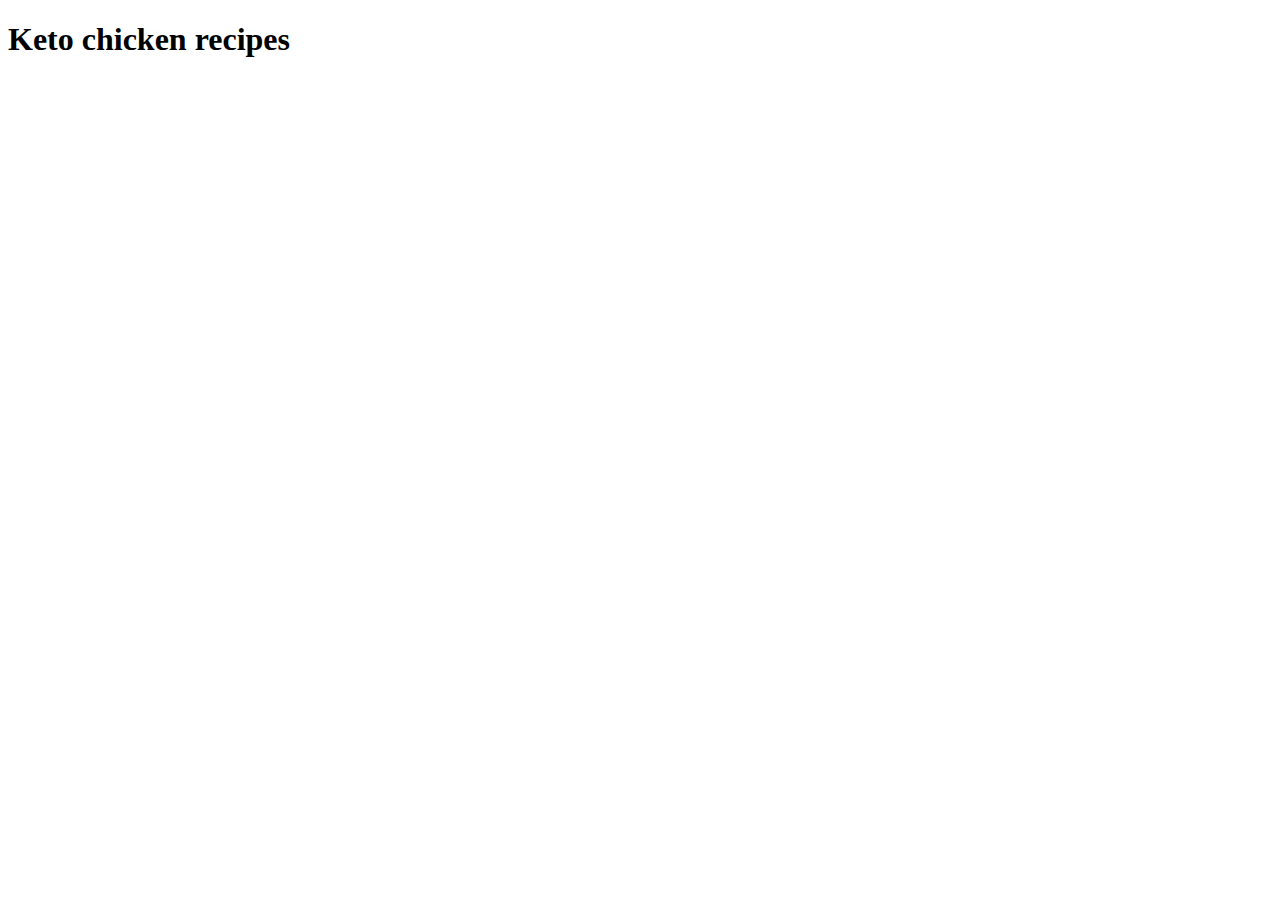
==== recipes/chicken.html @ de70e2f6 "added link to chicken recipe page to in inex.html" ====
<!DOCTYPE html>
<html lang="en">
<head>
    <meta charset="UTF-8">
    <meta http-equiv="X-UA-Compatible" content="IE=edge">
    <meta name="viewport" content="width=<device-width>, initial-scale=1.0">
    <title>Document</title>
</head>
<body>
    <h1>Keto chicken recipes</h1>
</body>
</html>
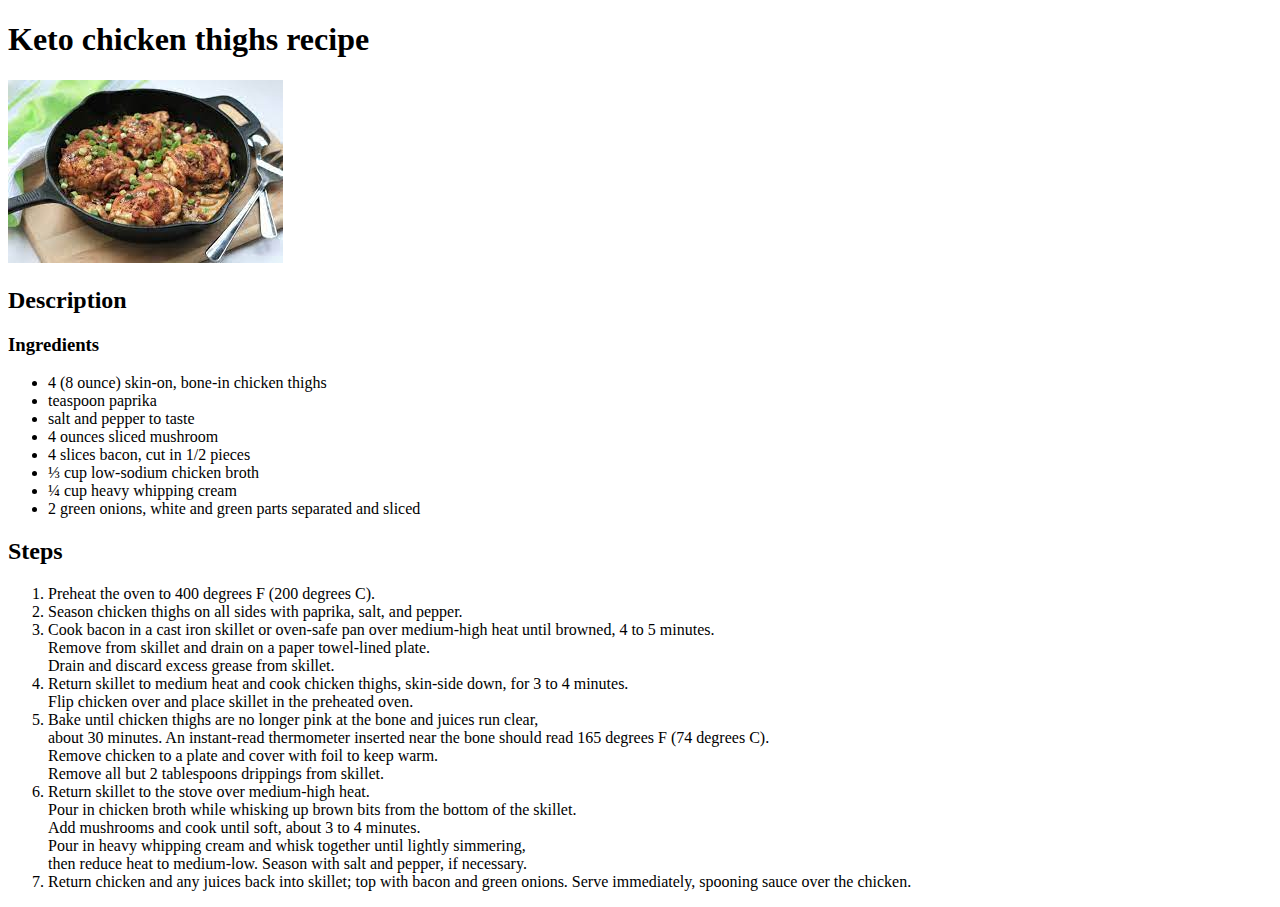
==== commit b90a160b: "Add chicken .html" ====
--- a/recipes/chicken.html
+++ b/recipes/chicken.html
@@ -7,6 +7,33 @@
     <title>Document</title>
 </head>
 <body>
-    <h1>Keto chicken recipes</h1>
+    <h1>Keto chicken thighs recipe</h1>
+    <!--Added image using img element-->
+    <img src="../images/chicken.jpg" alt="keto smothered chicken thighs">
+    <br>
+    <h2>Description</h2>
+    <h3>Ingredients</h3>
+    <!--added unordered list of recipes-->
+    <ul>
+        <li>4 (8 ounce) skin-on, bone-in chicken thighs</li>
+        <li>teaspoon paprika</li>
+        <li>salt and pepper to taste</li>
+        <li>4 ounces sliced mushroom</li>
+        <li>4 slices bacon, cut in 1/2 pieces</li>
+        <li>⅓ cup low-sodium chicken broth </li>
+        <li>¼ cup heavy whipping cream</li>
+        <li>2 green onions, white and green parts separated and sliced</li>
+    </ul>
+    <h2>Steps</h2>
+    <!--Added ordered list-->
+    <ol>
+        <li>Preheat the oven to 400 degrees F (200 degrees C).</li>
+        <li>Season chicken thighs on all sides with paprika, salt, and pepper.</li>
+        <li>Cook bacon in a cast iron skillet or oven-safe pan over medium-high heat until browned, 4 to 5 minutes.<br> Remove from skillet and drain on a paper towel-lined plate.<br> Drain and discard excess grease from skillet.</li>
+        <li>Return skillet to medium heat and cook chicken thighs, skin-side down, for 3 to 4 minutes.<br> Flip chicken over and place skillet in the preheated oven.</li>
+        <li>Bake until chicken thighs are no longer pink at the bone and juices run clear,<br> about 30 minutes. An instant-read thermometer inserted near the bone should read 165 degrees F (74 degrees C).<br> Remove chicken to a plate and cover with foil to keep warm.<br> Remove all but 2 tablespoons drippings from skillet.</li>
+        <li>Return skillet to the stove over medium-high heat.<br> Pour in chicken broth while whisking up brown bits from the bottom of the skillet.<br> Add mushrooms and cook until soft, about 3 to 4 minutes.<br> Pour in heavy whipping cream and whisk together until lightly simmering,<br> then reduce heat to medium-low. Season with salt and pepper, if necessary.</li>
+        <li>Return chicken and any juices back into skillet; top with bacon and green onions. Serve immediately, spooning sauce over the chicken.</li>
+    </ol>
 </body>
 </html>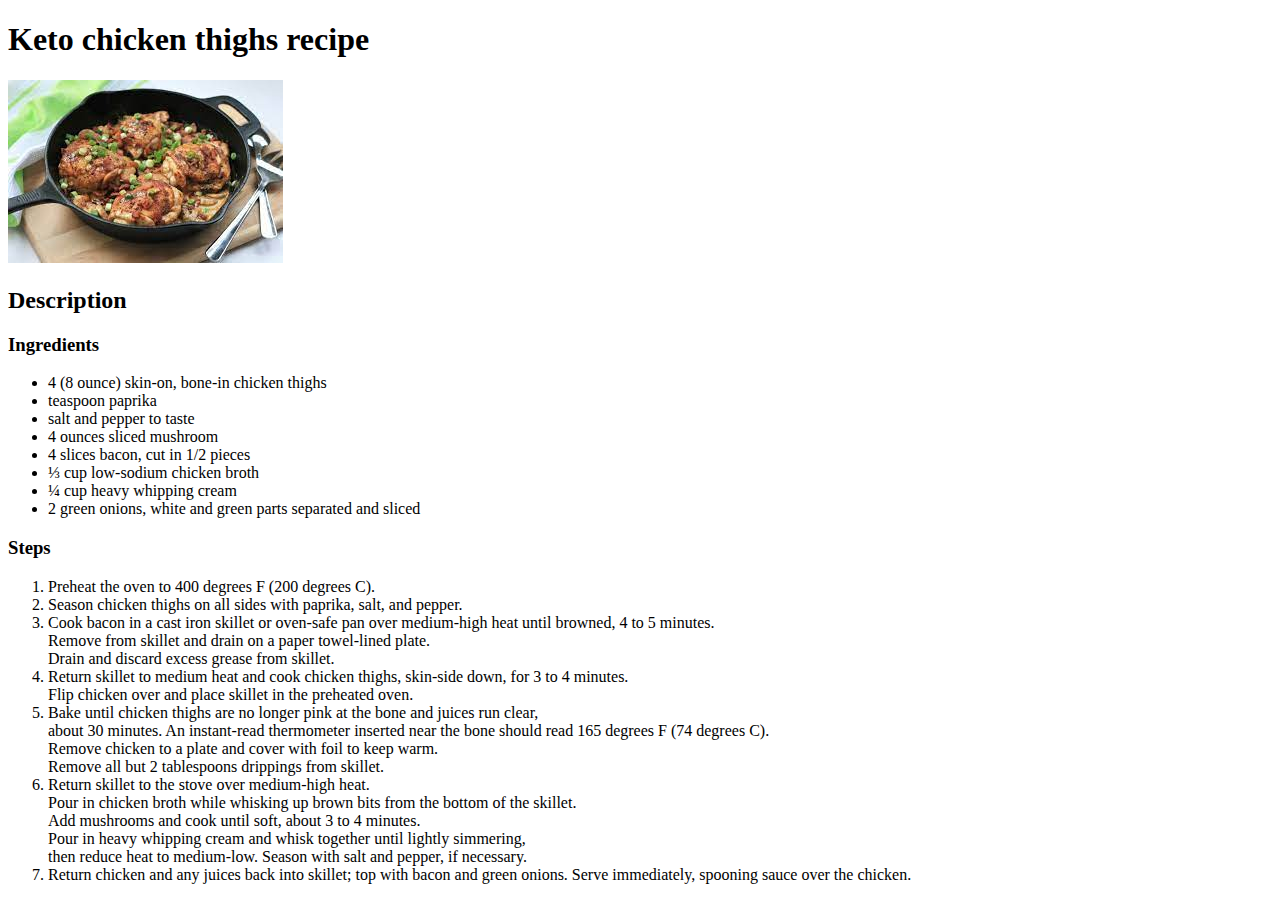
==== commit 532cfbfb: "Added recipes/rolex.html link to index.html" ====
--- a/recipes/chicken.html
+++ b/recipes/chicken.html
@@ -2,9 +2,7 @@
 <html lang="en">
 <head>
     <meta charset="UTF-8">
-    <meta http-equiv="X-UA-Compatible" content="IE=edge">
-    <meta name="viewport" content="width=<device-width>, initial-scale=1.0">
-    <title>Document</title>
+    <title>Chicken Recipe</title>
 </head>
 <body>
     <h1>Keto chicken thighs recipe</h1>
@@ -24,7 +22,7 @@
         <li>¼ cup heavy whipping cream</li>
         <li>2 green onions, white and green parts separated and sliced</li>
     </ul>
-    <h2>Steps</h2>
+    <h3>Steps</h3>
     <!--Added ordered list-->
     <ol>
         <li>Preheat the oven to 400 degrees F (200 degrees C).</li>
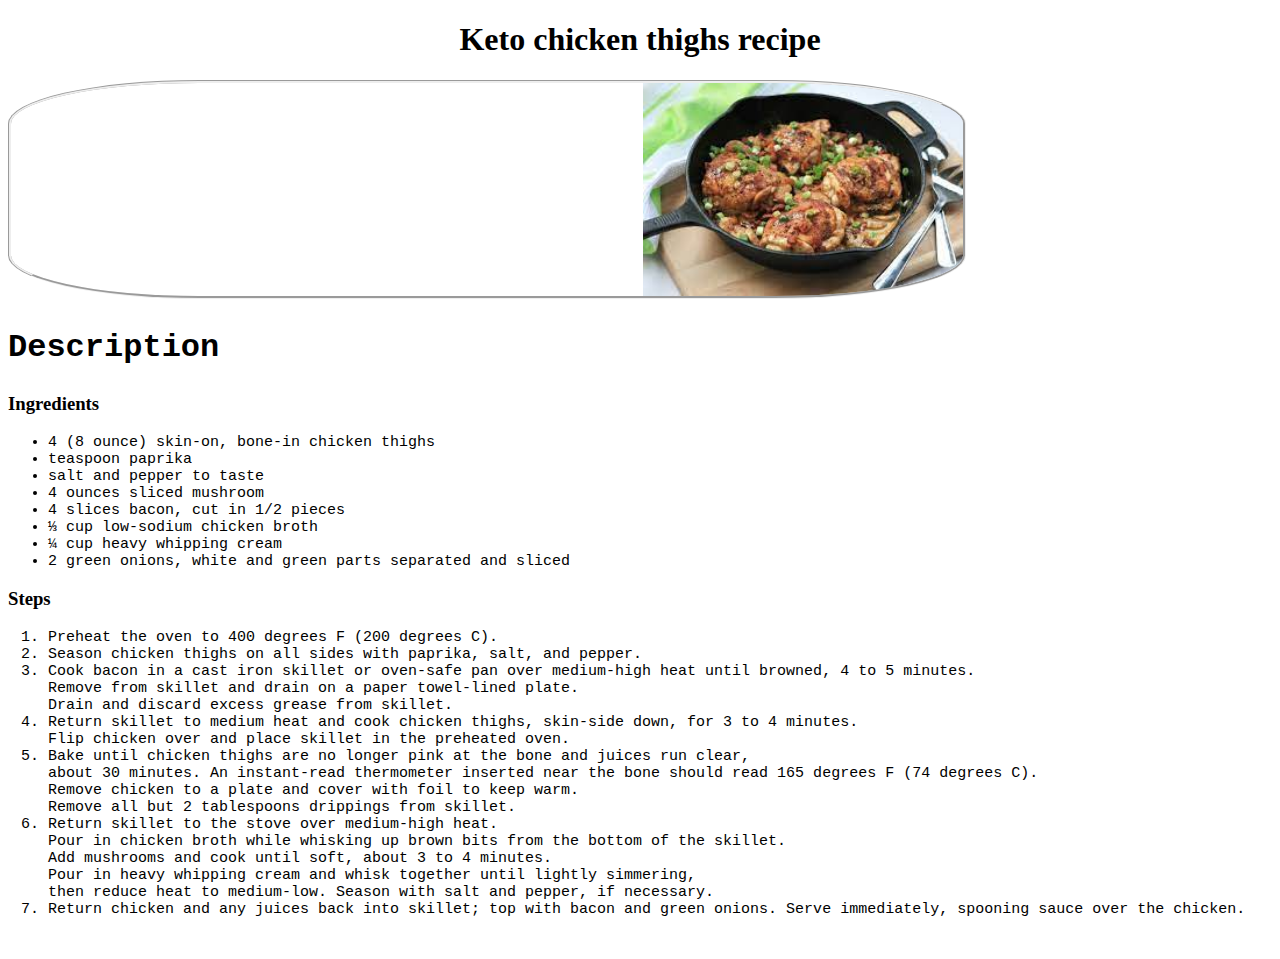
==== commit bcceede4: "Added style.css and styles.css" ====
--- a/recipes/chicken.html
+++ b/recipes/chicken.html
@@ -3,6 +3,7 @@
 <head>
     <meta charset="UTF-8">
     <title>Chicken Recipe</title>
+    <link rel="stylesheet" href="styles.css">
 </head>
 <body>
     <h1>Keto chicken thighs recipe</h1>
--- a/recipes/styles.css
+++ b/recipes/styles.css
@@ -0,0 +1,22 @@
+h1 {
+    text-align: center;
+}
+h3 {
+    font-family: "Tahoma, sans-serif;
+    font-size: 30px;
+}
+h2 {
+    font-size: 32px;
+    font-family: 'Courier New', Courier, monospace;
+}
+img {
+    height: auto;
+    width: 320px;
+    border-style: groove;
+    border-radius: 20%;
+    padding-left: 50%;
+}
+li {
+    font-size: 15px;
+    font-family: cursive, monospace;
+}